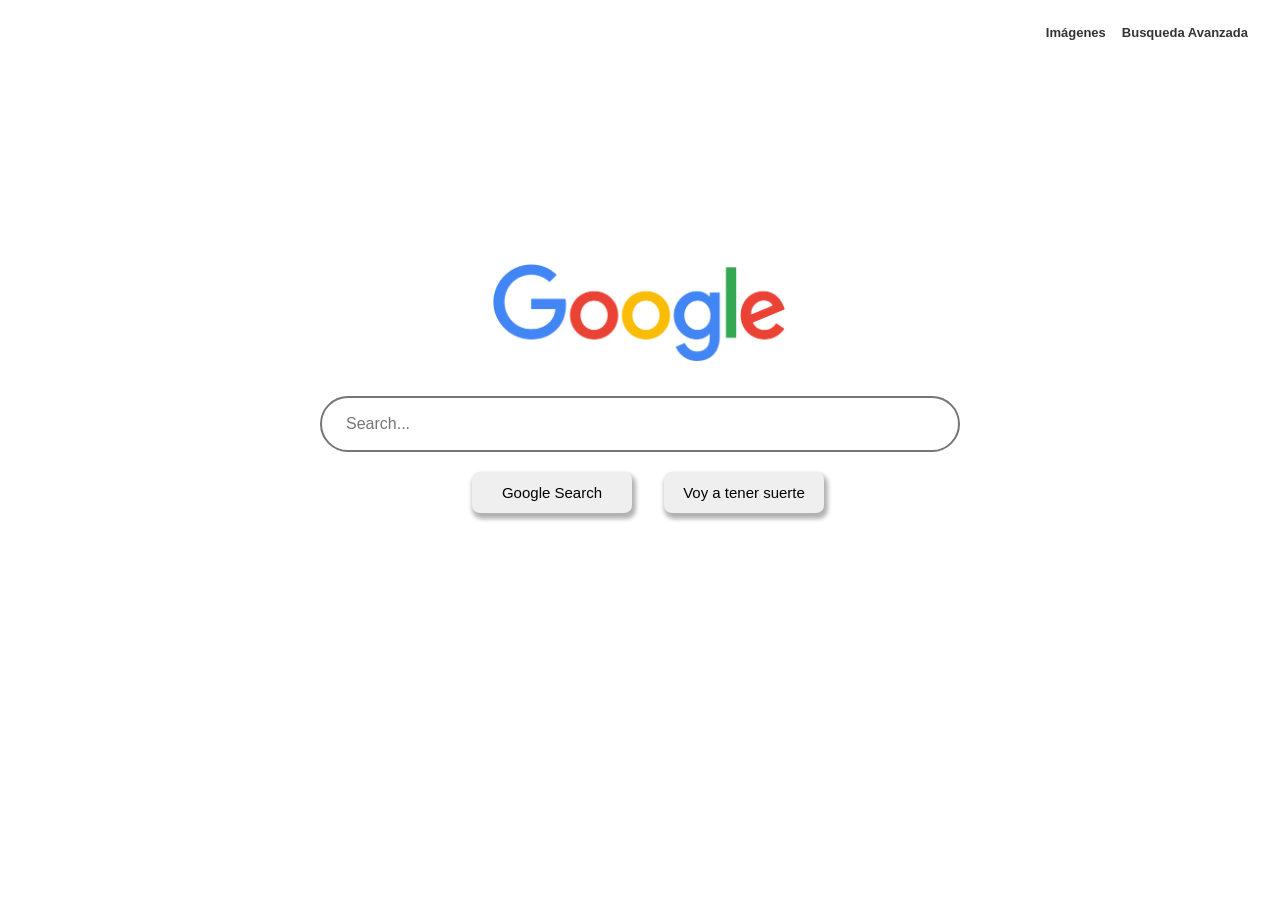
==== index.html @ 791c6c8a "Subiendo project 0" ====
<!DOCTYPE html>
<html lang="en">
<head>
    <meta charset="UTF-8">
    <meta name="viewport" content="width=device-width, initial-scale=1.0">
    <link rel="stylesheet" href="style.css">
    <title>Google Search</title>
</head>
<body>
  <header>
    <nav class="navbar">
      <ul class="items">
        <li><a href="images.html">Imágenes</a></li>
        <li><a href="advance.html">Busqueda Avanzada</a></li>
      </ul>
    </nav>
  </header>

  <main>
    <div class = "google_letters">
      <img src="resources/Google_2015_logo.svg.webp" alt="Google Letters">
    </div>
    <form action="https://google.com/search" method="get">
        <input class="form-input" placeholder="Search..." type="text" name="q">
        <div class="bottoms-inputs">
          <input class="form-submit" type="submit" value="Google Search">
          <input class="form-submit" type="submit" value="Voy a tener suerte" name="btnI">
        </div>
    </form>
  </main>
</body>
</html>
---- style.css ----
body {
    margin: 0;
    background-size: cover;
    background-attachment: fixed;
    font-family: 'Arial', sans-serif;
    text-align: center;
    overflow: hidden;
    position: relative;
}

main {
    display: flex;
    flex-direction: column;
    justify-content: center;
    align-items: center;
    padding-top: 200px;
}

nav {
    display: flex;
    justify-content: space-between;
    height: 4rem;
    width: 100%;
}

.items {
    align-items:center;
    order: 2;
    display: flex;
    margin-left: auto;
    margin-right: 2rem;
}
.items li{
    list-style: none;
    margin-left: 1rem;
    font-size: 1rem;
}

.navbar a{
    font-weight: bold;
    font-size: 13px;
    color: #333;
    text-decoration: none;
}

.navbar a:hover{
    text-decoration: underline;
}

.google_letters {
    display: flex;
    justify-content: center;
    margin-bottom: 2rem;
}

.google_letters img {
    width: 80%;
    max-width: 23rem;
    height: auto;
}

form {
    width: 80%;
    display: flex;
    flex-direction: column;
    align-items: center;
}

.form-input{
    display: flex;
    margin-bottom: 20px;
    width: 100%;
    max-width: 40rem;
    height: 3.5rem;
    padding-left: 1.5rem;
    text-align: left;
    border-radius: 30px;
    border-style:solid;
    font-size: 1rem;
    color: #111;
    box-sizing: border-box;
}

.form-buttons, .bottoms-inputs {
    display: flex;
    flex-direction: row;
    justify-content: center;
    align-items: center;
    width: 100%;
    gap: 1rem;
    flex-wrap: wrap;
}

.form-submit{
    margin: 0;
    margin-left: 1rem;
    padding: 12px;
    width: 10rem;
    border-radius: 8px;
    border-style: none;
    box-shadow:  rgba(0, 0, 0, 0.3) 2px 4px 4px 2px;
    font-size: 15px;
}

.form-submit:hover{
    border-style:solid;
    border-color: #111;
    border-width: 1px;
}
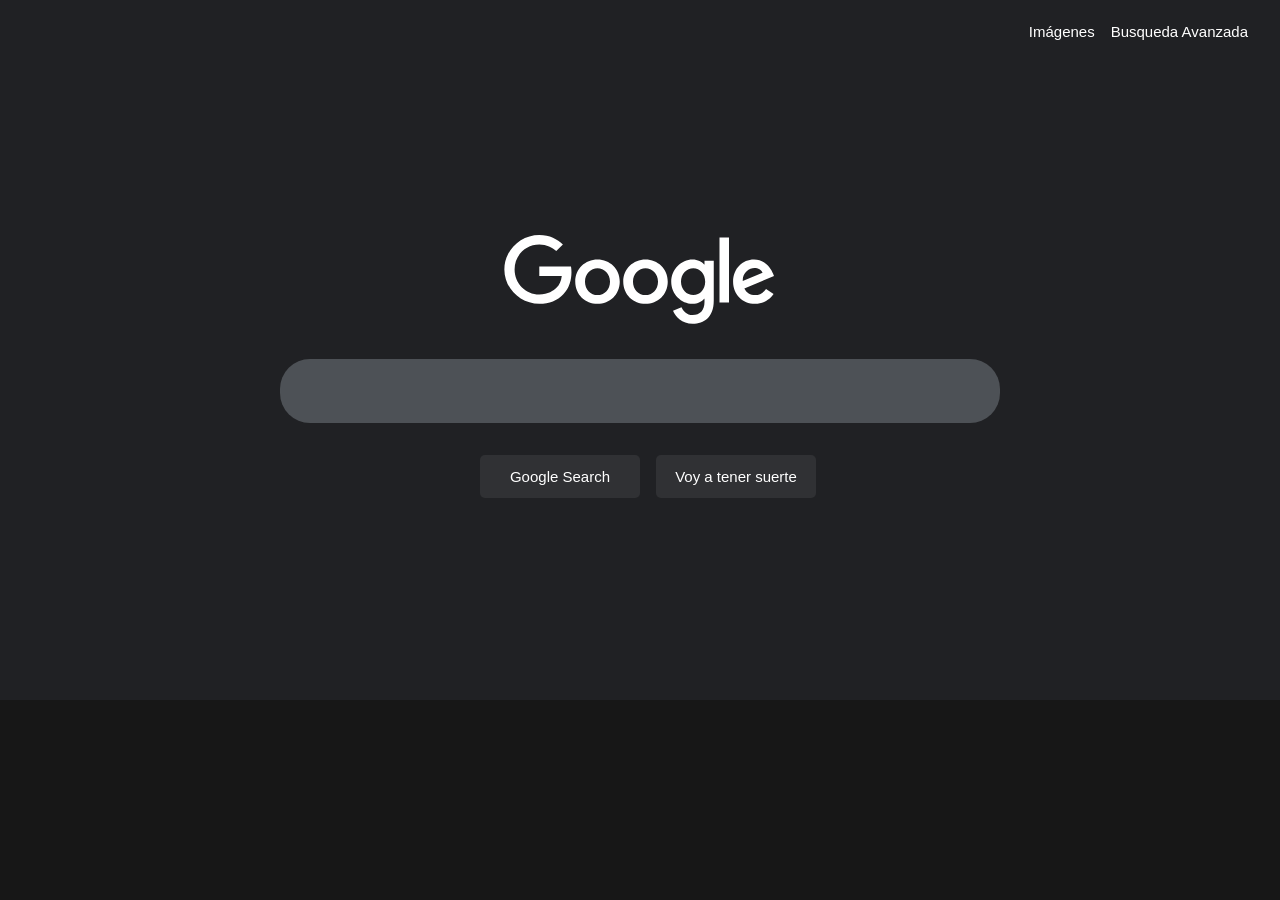
==== commit fa3333c9: "Cambiando al modo oscuro" ====
--- a/index.html
+++ b/index.html
@@ -18,15 +18,20 @@
 
   <main>
     <div class = "google_letters">
-      <img src="resources/Google_2015_logo.svg.webp" alt="Google Letters">
+      <svg class="lnXdpd" height="93" viewBox="0 0 272 92" width="272" xmlns="http://www.w3.org/2000/svg"><path d="M115.75 47.18c0 12.77-9.99 22.18-22.25 22.18s-22.25-9.41-22.25-22.18C71.25 34.32 81.24 25 93.5 25s22.25 9.32 22.25 22.18zm-9.74 0c0-7.98-5.79-13.44-12.51-13.44S80.99 39.2 80.99 47.18c0 7.9 5.79 13.44 12.51 13.44s12.51-5.55 12.51-13.44zm57.74 0c0 12.77-9.99 22.18-22.25 22.18s-22.25-9.41-22.25-22.18c0-12.85 9.99-22.18 22.25-22.18s22.25 9.32 22.25 22.18zm-9.74 0c0-7.98-5.79-13.44-12.51-13.44s-12.51 5.46-12.51 13.44c0 7.9 5.79 13.44 12.51 13.44s12.51-5.55 12.51-13.44zm55.74-20.84v39.82c0 16.38-9.66 23.07-21.08 23.07-10.75 0-17.22-7.19-19.66-13.07l8.48-3.53c1.51 3.61 5.21 7.87 11.17 7.87 7.31 0 11.84-4.51 11.84-13v-3.19h-.34c-2.18 2.69-6.38 5.04-11.68 5.04-11.09 0-21.25-9.66-21.25-22.09 0-12.52 10.16-22.26 21.25-22.26 5.29 0 9.49 2.35 11.68 4.96h.34v-3.61h9.25zm-8.56 20.92c0-7.81-5.21-13.52-11.84-13.52-6.72 0-12.35 5.71-12.35 13.52 0 7.73 5.63 13.36 12.35 13.36 6.63 0 11.84-5.63 11.84-13.36zM225 3v65h-9.5V3h9.5zm37.02 51.48l7.56 5.04c-2.44 3.61-8.32 9.83-18.48 9.83-12.6 0-22.01-9.74-22.01-22.18 0-13.19 9.49-22.18 20.92-22.18 11.51 0 17.14 9.16 18.98 14.11l1.01 2.52-29.65 12.28c2.27 4.45 5.8 6.72 10.75 6.72 4.96 0 8.4-2.44 10.92-6.14zm-23.27-7.98l19.82-8.23c-1.09-2.77-4.37-4.7-8.23-4.7-4.95 0-11.84 4.37-11.59 12.93zM35.29 41.41V32H67c.31 1.64.47 3.58.47 5.68 0 7.06-1.93 15.79-8.15 22.01-6.05 6.3-13.78 9.66-24.02 9.66C16.32 69.35.36 53.89.36 34.91.36 15.93 16.32.47 35.3.47c10.5 0 17.98 4.12 23.6 9.49l-6.64 6.64c-4.03-3.78-9.49-6.72-16.97-6.72-13.86 0-24.7 11.17-24.7 25.03 0 13.86 10.84 25.03 24.7 25.03 8.99 0 14.11-3.61 17.39-6.89 2.66-2.66 4.41-6.46 5.1-11.65l-22.49.01z" fill="#FFF"></path></svg>
     </div>
     <form action="https://google.com/search" method="get">
-        <input class="form-input" placeholder="Search..." type="text" name="q">
+        <input class="form-input" type="text" name="q">
+
         <div class="bottoms-inputs">
           <input class="form-submit" type="submit" value="Google Search">
           <input class="form-submit" type="submit" value="Voy a tener suerte" name="btnI">
         </div>
     </form>
   </main>
+
+  <footer>
+
+  </footer>
 </body>
 </html>
--- a/style.css
+++ b/style.css
@@ -1,11 +1,15 @@
 body {
+    display: flex;
+    flex-direction: column;
     margin: 0;
+    min-height: 100vh;
+    position: relative;
     background-size: cover;
     background-attachment: fixed;
-    font-family: 'Arial', sans-serif;
     text-align: center;
     overflow: hidden;
-    position: relative;
+    font-family: 'Arial', sans-serif;
+    background-color: #202124;
 }
 
 main {
@@ -13,7 +17,7 @@
     flex-direction: column;
     justify-content: center;
     align-items: center;
-    padding-top: 200px;
+    flex: 1;
 }
 
 nav {
@@ -37,9 +41,8 @@
 }
 
 .navbar a{
-    font-weight: bold;
-    font-size: 13px;
-    color: #333;
+    font-size: 15px;
+    color: #fff;
     text-decoration: none;
 }
 
@@ -54,8 +57,8 @@
 }
 
 .google_letters img {
-    width: 80%;
-    max-width: 23rem;
+    width: 100%;
+    max-width: 25rem;
     height: auto;
 }
 
@@ -68,17 +71,28 @@
 
 .form-input{
     display: flex;
-    margin-bottom: 20px;
     width: 100%;
-    max-width: 40rem;
-    height: 3.5rem;
+    max-width: 45rem;
+    height: 4rem;
     padding-left: 1.5rem;
     text-align: left;
     border-radius: 30px;
-    border-style:solid;
+    border-style: none;
     font-size: 1rem;
-    color: #111;
+    background-color:#4d5156;
+    color: #fff;
     box-sizing: border-box;
+}
+
+.form-input:hover{
+    background-color: light-dark(rgb(118, 118, 118), rgb(133, 133, 133));
+}
+
+.form-input:focus{
+    outline: none;
+    border-style: none;
+    background-color: #303134;
+    
 }
 
 .form-buttons, .bottoms-inputs {
@@ -87,8 +101,12 @@
     justify-content: center;
     align-items: center;
     width: 100%;
-    gap: 1rem;
     flex-wrap: wrap;
+}
+
+.bottoms-inputs {
+    flex: 1;
+    margin: 2rem 0rem 2rem;
 }
 
 .form-submit{
@@ -96,15 +114,24 @@
     margin-left: 1rem;
     padding: 12px;
     width: 10rem;
-    border-radius: 8px;
-    border-style: none;
-    box-shadow:  rgba(0, 0, 0, 0.3) 2px 4px 4px 2px;
+    border-radius: 5px;
+    border-style: solid;
+    border-width: 0.5px;
+    border-color: transparent;
     font-size: 15px;
+    background-color: #303134;
+    color: #fff;
 }
 
 .form-submit:hover{
-    border-style:solid;
-    border-color: #111;
-    border-width: 1px;
+    border-color: #aaa;
 }
 
+footer{
+    display: flex;
+    flex-direction: column;
+    justify-content: center;
+    align-items: center;
+    padding-bottom: 200px;
+    background-color: #171717;
+}
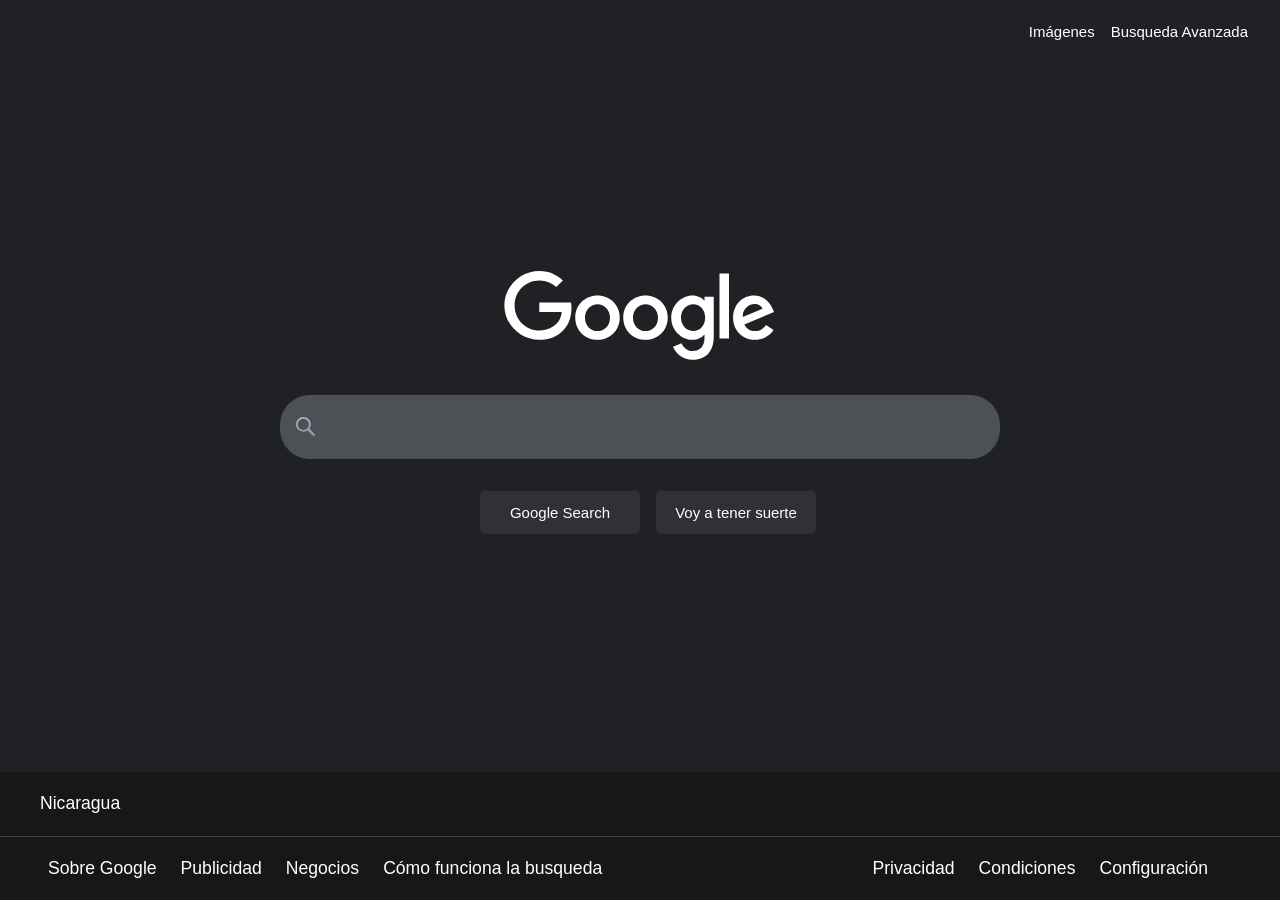
==== commit 6bd5d921: "Subiendo avances del footer" ====
--- a/index.html
+++ b/index.html
@@ -31,7 +31,23 @@
   </main>
 
   <footer>
-
+    <div class="idk">
+      Nicaragua
+    </div>
+    <div class="divider"></div>
+    <div class="section-container">
+      <div class="section-1">
+        <a href="">Sobre Google</a>
+        <a href="">Publicidad</a>
+        <a href="">Negocios</a>
+        <a href="">Cómo funciona la busqueda</a>
+      </div>
+      <div class="section-2">
+        <a href="">Privacidad</a>
+        <a href="">Condiciones</a>
+        <a href="">Configuración</a>
+      </div>
+    </div>
   </footer>
 </body>
 </html>
--- a/style.css
+++ b/style.css
@@ -6,8 +6,6 @@
     position: relative;
     background-size: cover;
     background-attachment: fixed;
-    text-align: center;
-    overflow: hidden;
     font-family: 'Arial', sans-serif;
     background-color: #202124;
 }
@@ -18,6 +16,7 @@
     justify-content: center;
     align-items: center;
     flex: 1;
+    padding-bottom: 8rem; 
 }
 
 nav {
@@ -56,12 +55,6 @@
     margin-bottom: 2rem;
 }
 
-.google_letters img {
-    width: 100%;
-    max-width: 25rem;
-    height: auto;
-}
-
 form {
     width: 80%;
     display: flex;
@@ -74,14 +67,18 @@
     width: 100%;
     max-width: 45rem;
     height: 4rem;
-    padding-left: 1.5rem;
+    padding-left: 3.5rem; 
     text-align: left;
     border-radius: 30px;
     border-style: none;
     font-size: 1rem;
-    background-color:#4d5156;
+    background-color: #4d5156;
     color: #fff;
     box-sizing: border-box;
+    background-image: url(resources/search-svgrepo-com.svg);
+    background-repeat: no-repeat;
+    background-position: 1rem center;
+    background-size: 1.2rem 1.2rem;
 }
 
 .form-input:hover{
@@ -128,10 +125,112 @@
 }
 
 footer{
-    display: flex;
-    flex-direction: column;
-    justify-content: center;
-    align-items: center;
-    padding-bottom: 200px;
+    position: fixed;
+    left: 0;
+    bottom: 0;
+    width: 100%;
+    height: 8rem; 
+    display: flex;
+    flex-direction: column;
+    justify-content: center;
+    align-items: center;
     background-color: #171717;
+    z-index: 100;
+}
+
+.divider{
+    display: block;
+    background-color: #444;
+    width: 100%;
+    height: 0.3px;
+}
+
+footer div{
+    display: flex;
+    justify-content: start;
+    align-items: center;
+    width: 100%;
+    height: 100%;
+}
+
+.idk{
+    display: flex;
+    justify-content: start;
+    align-items: center;
+    width: 100%;
+    height: 100%;
+    padding-left: 5rem;
+    color:#fff;
+    font: bold;
+    font-size: 1.1rem;
+}
+.section-1{
+    padding-left: 3rem;
+}
+
+.section-2 {
+    padding-right: 3rem;
+    justify-content: flex-end;
+}
+.section-1 a, .section-2 a{
+    font-size: 1.1rem;
+    font: bold;
+    color: #fff;
+    text-decoration: none;
+    margin-right: 1.5rem;
+}
+
+.section-1 a:hover, .section-2 a:hover{
+    text-decoration: underline;
+}
+
+@media (max-width: 700px) {
+    main {
+        padding-bottom: 8rem; 
+    }
+    footer {
+        height: 10rem;
+        font-size: 1rem;
+        flex-direction: column;
+        align-items: stretch;
+    }
+    nav {
+        height: 3rem;
+    }
+    .form-input {
+        height: 3rem;
+        font-size: 0.9rem;
+    }
+    .form-submit {
+        width: 8rem;
+        font-size: 0.7rem;
+    }
+
+    .idk {
+        padding-left: 1rem;
+        justify-content: start;
+        font-size: 1rem;
+        text-align: center;
+    }
+    .divider {
+        margin: 0.5rem 0;
+    }
+    .section-container {
+        flex-direction: column;
+        align-items: center;
+        display: flex;
+        width: 100%;
+    }
+    .section-1, .section-2 {
+        padding-left: 0;
+        padding-right: 0;
+        justify-content: center;
+        width: 100%;
+        margin-bottom: 0.5rem;
+        text-align: center;
+    }
+    .section-1 a, .section-2 a {
+        font-size: 0.8rem;
+        margin-right: 1rem;
+    }
 }
